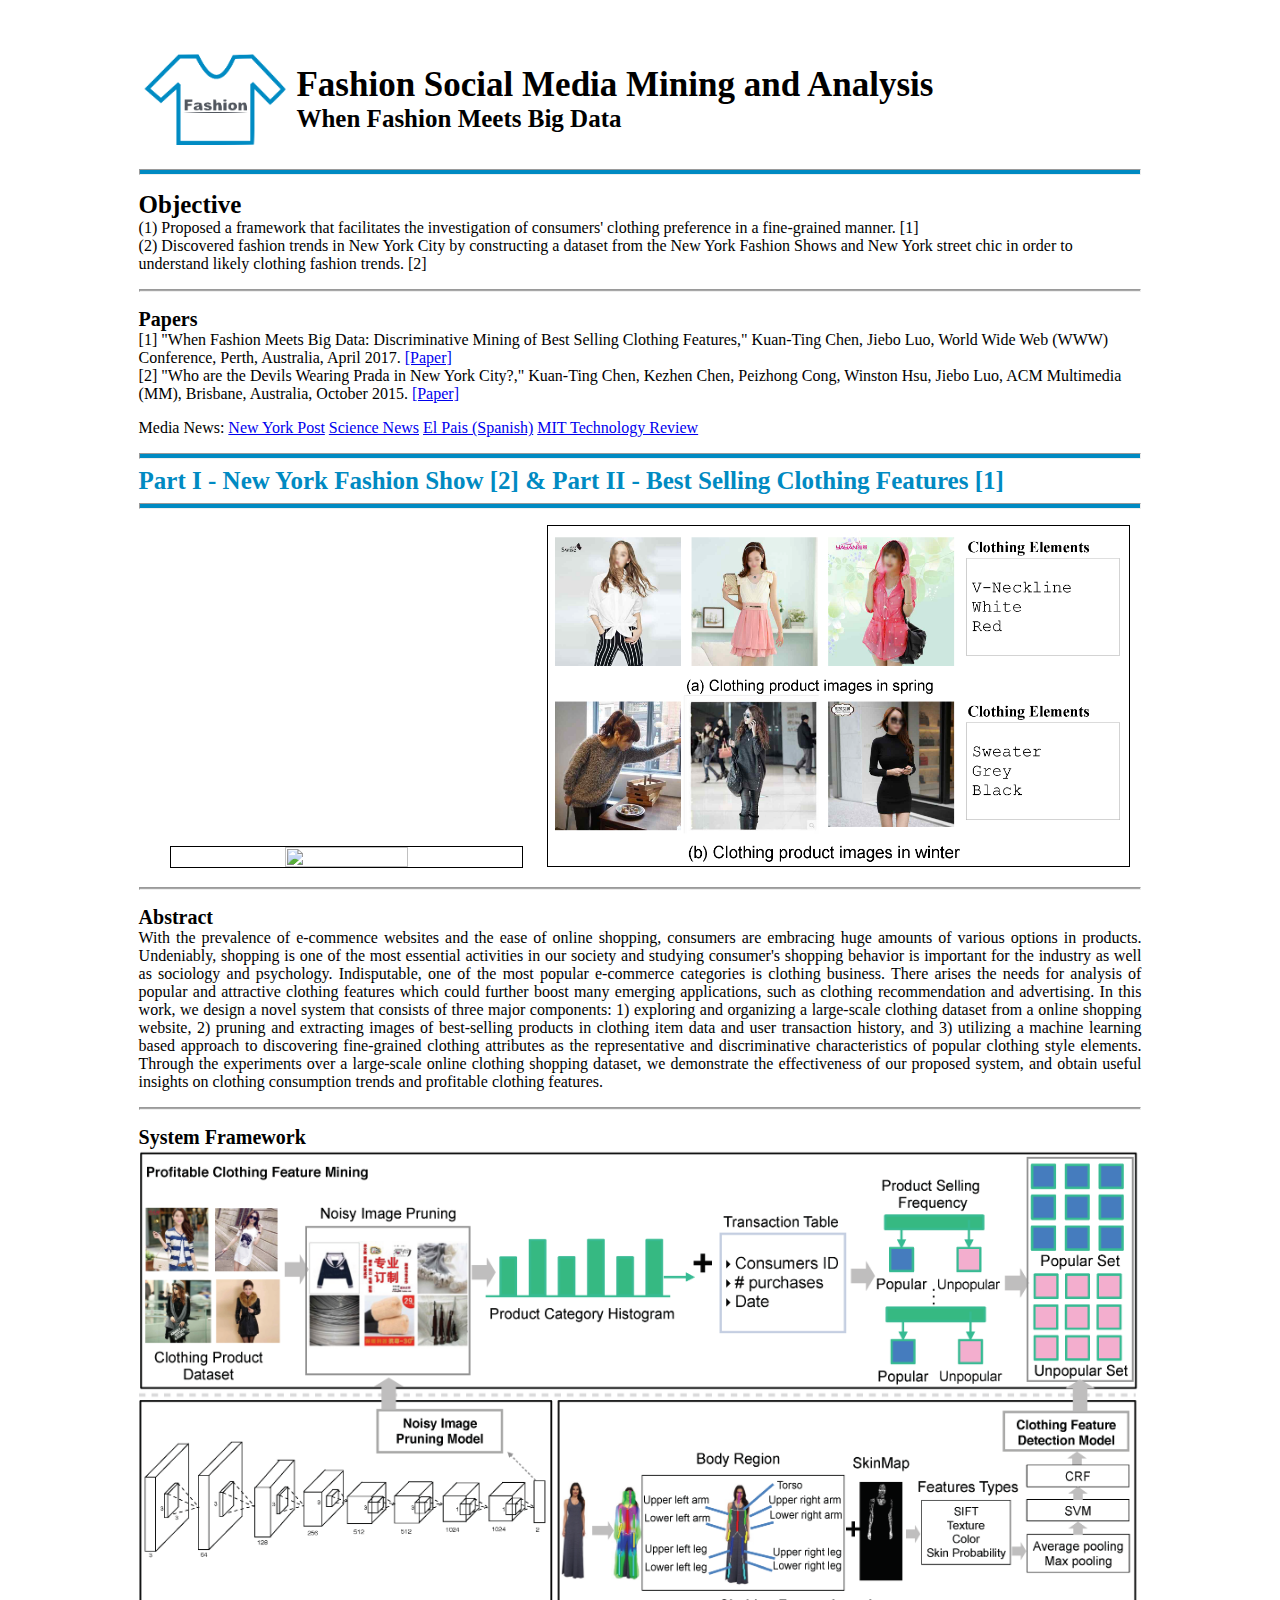
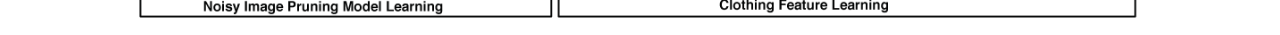
==== project/Fashion.html @ 11145e9f "create webpage" ====
<html>
	<head>
		<link rel="stylesheet" type="text/css" href="./projectstyle.css">
		<title>Fashion Social Media Mining and Analysis Trilogy</title>
	</head>
	<body>
	<table>
		<td class="layoutl"> </td>
		<td class="layoutm">
			<br/>
			<p style= "text-align:center" >
			<table>
				<td class="titleL"> <img src="img/fashion.png" width="100%"  /><td>
				<td class="titleR">
					<span id = "t1"> Fashion Social Media Mining and Analysis </span> <br/>
					<span id = "t2" > When Fashion Meets Big Data</span><br/>
				</td>
			</table>
			</p>
			<hr class="part">

			<p>
			 <span id = "t2"> Objective </span> <br/>
			 (1) Proposed a framework that facilitates the investigation of consumers' clothing preference in a fine-grained manner. [1] <br />

			 (2) Discovered fashion trends in New York City by constructing a dataset from the New York Fashion Shows and New York street chic in order to understand likely clothing fashion trends. [2]	
			 <hr class="small">

			 <p>
			 	<span id = "t3"> Papers </span><br />	

			 	[1] "When Fashion Meets Big Data: Discriminative Mining of Best Selling Clothing Features," Kuan-Ting Chen, Jiebo Luo, World Wide Web (WWW) Conference, Perth, Australia, April 2017. <a href = "http://papers.www2017.com.au.s3-website-ap-southeast-2.amazonaws.com/companion/p15.pdf">[Paper] </a>
				<br />	

				[2] "Who are the Devils Wearing Prada in New York City?," Kuan-Ting Chen, Kezhen Chen, Peizhong Cong, Winston Hsu, Jiebo Luo, ACM Multimedia (MM), Brisbane, Australia, October 2015. <a href = "https://arxiv.org/pdf/1508.04785.pdf"> [Paper] </a>
			<p>
				<p>
					Media News: 
			 			<a href = "http://nypost.com/2015/08/28/fashion-show-styles-really-do-translate-into-everyday-trends/"> New York Post</a> 
						<a href = "https://www.sciencenews.org/blog/culture-beaker/real-hits-fashion-week-look-computer-science"> Science News</a>  
						<a href = "http://elpais.com/elpais/2015/10/07/ciencia/1444241054_069070.html"> El Pais (Spanish)</a> 
						<a href = "https://www.technologyreview.com/s/541091/how-machine-vision-is-about-to-change-the-fashion-world/"> MIT Technology Review </a> 
				</p>	
			</p>
			<hr class="part">

			<span id = "part"> Part I - New York Fashion Show [2] & Part II - Best Selling Clothing Features [1]</span> <br/>	
			<hr class="part">
			<p align="center" >
				<img src="img/Fashion-NYFS.png" width="35%" border="1.5" hspace="20"/>    
				<img src="img/Fashion-Taobao.png" width="58%" border="1.5"/>
			</p>
			<hr class="small">
			<p align="justify">
				<span id = "t3"> Abstract </span> <br/>	
			 	With the prevalence of e-commence websites and the ease of online shopping, consumers are embracing huge amounts of various options in products. Undeniably, shopping is one of the most essential activities in our society and studying consumer's shopping behavior is important for the industry as well as sociology and psychology. Indisputable, one of the most popular e-commerce categories is clothing business. There arises the needs for analysis of popular and attractive clothing features which could further boost many emerging applications, such as clothing recommendation and advertising. In this work, we design a novel system that consists of three major components: 1) exploring and organizing a large-scale clothing dataset from a online shopping website, 2) pruning and extracting images of best-selling products in clothing item data and user transaction history, and 3) utilizing a machine learning based approach to discovering fine-grained clothing attributes as the representative and discriminative characteristics of popular clothing style elements. Through the experiments over a large-scale online clothing shopping dataset, we demonstrate the effectiveness of our proposed system, and obtain useful insights on clothing consumption trends and profitable clothing features.
			</p>
			<hr class="small">
			<p>
				<span id = "t3"> System Framework</span><br />		
				<img src="img/Fashion-framework.png" width="100%" />
			</p>

		</td>
		<td class="layoutr"> </td>

	<table>
	</body>
</html>
---- project/projectstyle.css ----
#t1 {
    color: black;
    font-size: 35px;
    font-weight:bold;
    text-align: center;
}

#t2 {
    color: black;
    font-size: 25px;
    font-weight:bold;
    text-align: center;
}

#t3 {
    color: black;
    font-size: 20px;
    font-weight:bold;
    text-align: center;

}

td.titleL{
	width:15%
}

td.titleR{
	width:85%
}

td.img2L{
    width:50%
}

td.img2R{
    width:50%
}

td.layoutl{
	width:10%
}

td.layoutm{
	width:80%
}

td.layoutr{
	width:10%
}

#part {
    color: #008AC2;
    font-size: 25px;
    font-weight:bold;
    text-align: center;

}


hr.part {
	color: #008AC2;
	background-color:#008AC2;
	height: 4px;
	position:center;
}

hr.small {
    color: #A7A7A7;
	background-color:#A7A7A7;
	height: 1px;
	position:center;
}
hr.small:before { 
    display: block;
    content: "";
    height: 30px;
    margin-top: -31px;
    border-style: solid;
    border-color: black;
    border-width: 0 0 1px 0;
    border-radius: 20px;
}
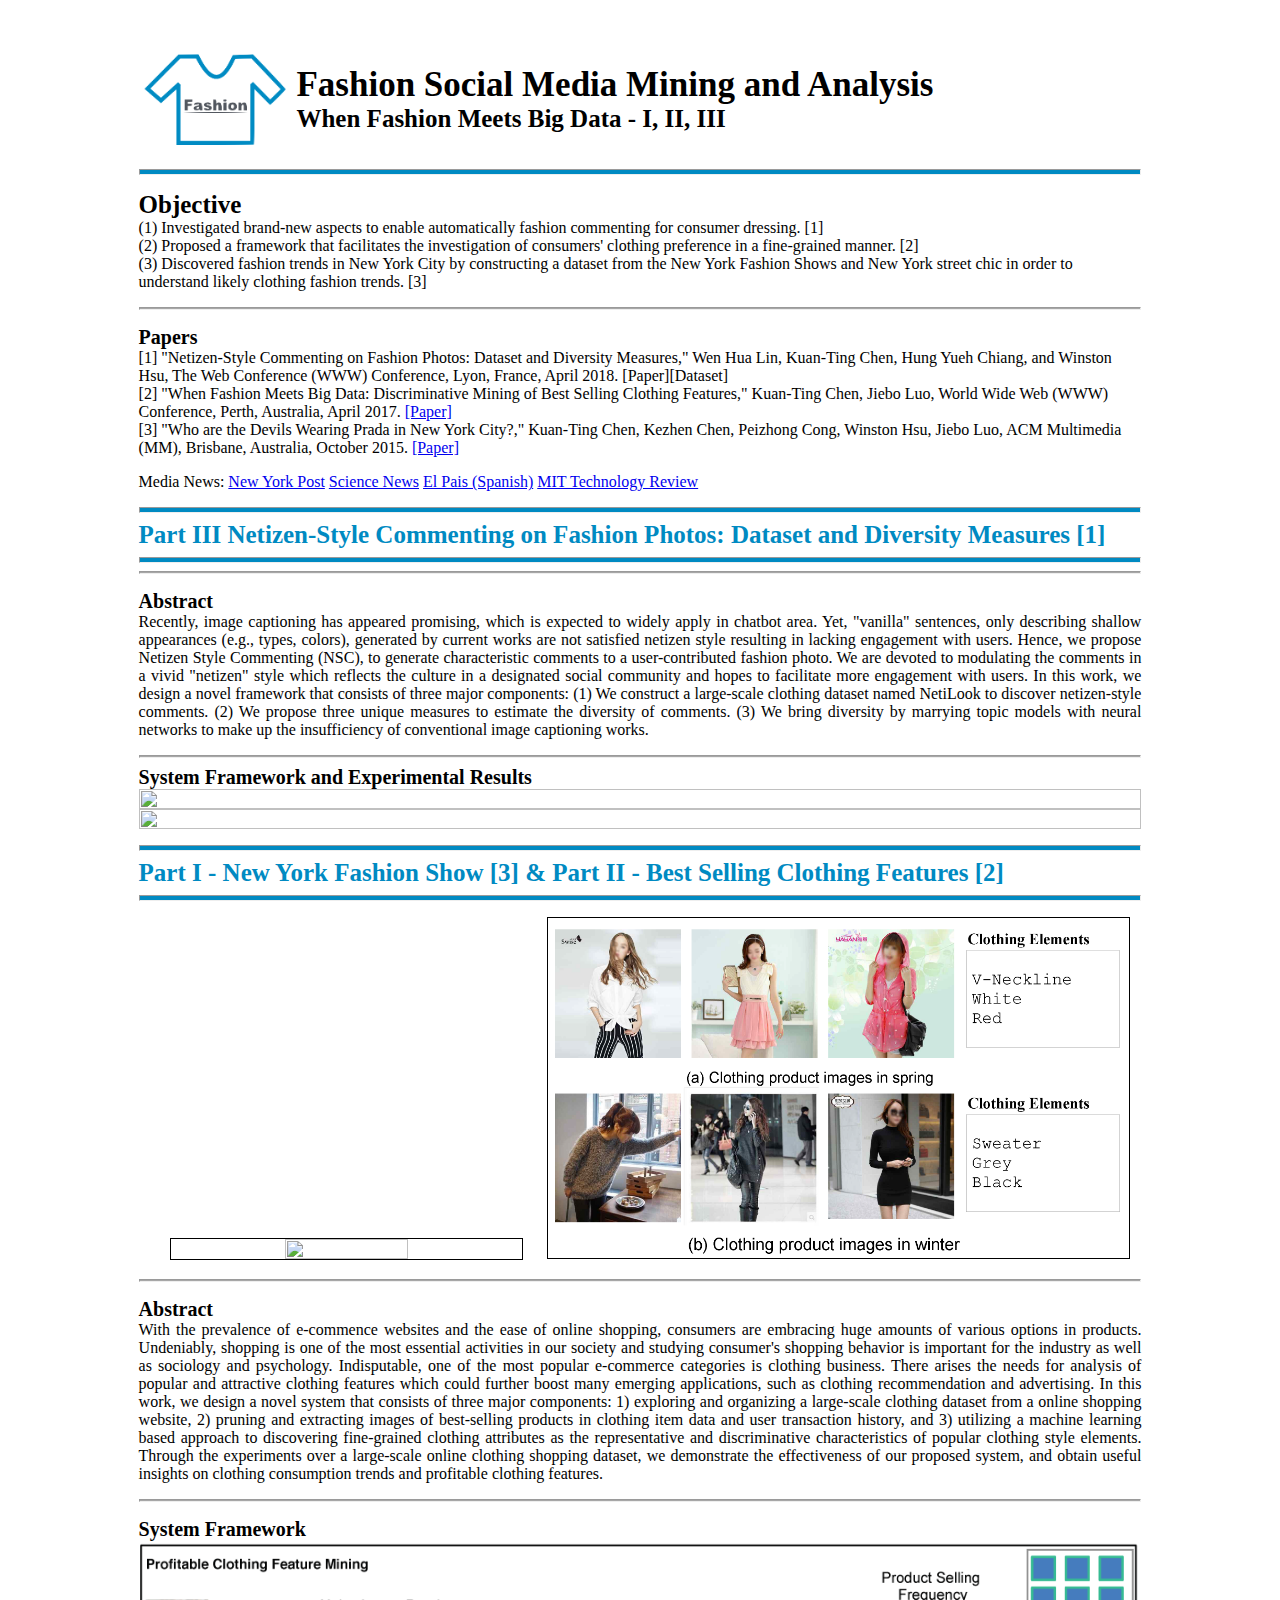
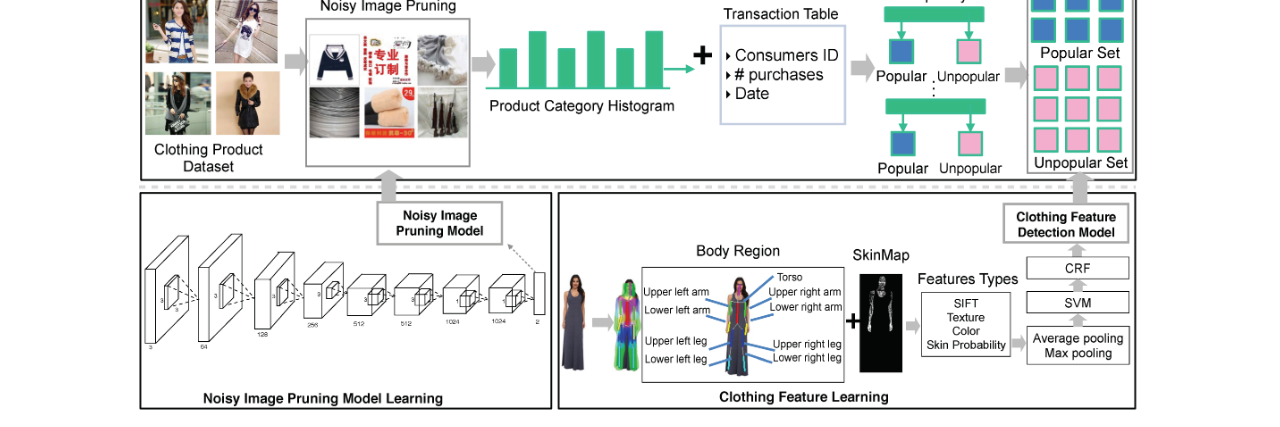
==== commit d29ce2e5: "update fashio project" ====
--- a/project/Fashion.html
+++ b/project/Fashion.html
@@ -1,7 +1,7 @@
 <html>
 	<head>
 		<link rel="stylesheet" type="text/css" href="./projectstyle.css">
-		<title>Fashion Social Media Mining and Analysis Trilogy</title>
+		<title>Fashion Social Media Mining and Analysis I, II, III</title>
 	</head>
 	<body>
 	<table>
@@ -13,7 +13,7 @@
 				<td class="titleL"> <img src="img/fashion.png" width="100%"  /><td>
 				<td class="titleR">
 					<span id = "t1"> Fashion Social Media Mining and Analysis </span> <br/>
-					<span id = "t2" > When Fashion Meets Big Data</span><br/>
+					<span id = "t2" > When Fashion Meets Big Data - I, II, III</span><br/>
 				</td>
 			</table>
 			</p>
@@ -21,18 +21,20 @@
 
 			<p>
 			 <span id = "t2"> Objective </span> <br/>
-			 (1) Proposed a framework that facilitates the investigation of consumers' clothing preference in a fine-grained manner. [1] <br />
+			 (1) Investigated brand-new aspects to enable automatically fashion commenting for consumer dressing. [1] <br />
+			 (2) Proposed a framework that facilitates the investigation of consumers' clothing preference in a fine-grained manner. [2] <br />
 
-			 (2) Discovered fashion trends in New York City by constructing a dataset from the New York Fashion Shows and New York street chic in order to understand likely clothing fashion trends. [2]	
+			 (3) Discovered fashion trends in New York City by constructing a dataset from the New York Fashion Shows and New York street chic in order to understand likely clothing fashion trends. [3]	
 			 <hr class="small">
 
 			 <p>
 			 	<span id = "t3"> Papers </span><br />	
-
-			 	[1] "When Fashion Meets Big Data: Discriminative Mining of Best Selling Clothing Features," Kuan-Ting Chen, Jiebo Luo, World Wide Web (WWW) Conference, Perth, Australia, April 2017. <a href = "http://papers.www2017.com.au.s3-website-ap-southeast-2.amazonaws.com/companion/p15.pdf">[Paper] </a>
+			 	[1] "Netizen-Style Commenting on Fashion Photos: Dataset and Diversity Measures," Wen Hua Lin, Kuan-Ting Chen, Hung Yueh Chiang, and Winston Hsu, The Web Conference (WWW) Conference, Lyon, France, April 2018. [Paper][Dataset]
+			 	<br />
+			 	[2] "When Fashion Meets Big Data: Discriminative Mining of Best Selling Clothing Features," Kuan-Ting Chen, Jiebo Luo, World Wide Web (WWW) Conference, Perth, Australia, April 2017. <a href = "http://papers.www2017.com.au.s3-website-ap-southeast-2.amazonaws.com/companion/p15.pdf">[Paper] </a>
 				<br />	
 
-				[2] "Who are the Devils Wearing Prada in New York City?," Kuan-Ting Chen, Kezhen Chen, Peizhong Cong, Winston Hsu, Jiebo Luo, ACM Multimedia (MM), Brisbane, Australia, October 2015. <a href = "https://arxiv.org/pdf/1508.04785.pdf"> [Paper] </a>
+				[3] "Who are the Devils Wearing Prada in New York City?," Kuan-Ting Chen, Kezhen Chen, Peizhong Cong, Winston Hsu, Jiebo Luo, ACM Multimedia (MM), Brisbane, Australia, October 2015. <a href = "https://arxiv.org/pdf/1508.04785.pdf"> [Paper] </a>
 			<p>
 				<p>
 					Media News: 
@@ -44,7 +46,24 @@
 			</p>
 			<hr class="part">
 
-			<span id = "part"> Part I - New York Fashion Show [2] & Part II - Best Selling Clothing Features [1]</span> <br/>	
+			<span id = "part"> Part III Netizen-Style Commenting on Fashion Photos: Dataset and Diversity Measures [1]</span> <br/>	
+			<hr class="part">
+
+			<hr class="small">
+			<p align="justify">
+				<span id = "t3"> Abstract </span> <br/>	
+				Recently, image captioning has appeared promising, which is expected to widely apply in chatbot area. Yet, "vanilla" sentences, only describing shallow appearances (e.g., types, colors), generated by current works are not satisfied netizen style resulting in lacking engagement with users. Hence, we propose Netizen Style Commenting (NSC), to generate characteristic comments to a user-contributed fashion photo. We are devoted to modulating the comments in a vivid "netizen" style which reflects the culture in a designated social community and hopes to facilitate more engagement with users. In this work, we design a novel framework that consists of three major components: (1) We construct a large-scale clothing dataset named NetiLook to discover netizen-style comments. (2) We propose three unique measures to estimate the diversity of comments. (3) We bring diversity by marrying topic models with neural networks to make up the insufficiency of conventional image captioning works.	
+
+
+				<hr class="small">
+				<span id = "t3"> System Framework and Experimental Results</span><br />	
+				<img src="img/FashionNSC-framework.png" width="100%" />
+				<img src="img/FashionNSC-example.png" width="100%" />	
+
+			</p>
+			<hr class="part">
+
+			<span id = "part"> Part I - New York Fashion Show [3] & Part II - Best Selling Clothing Features [2]</span> <br/>	
 			<hr class="part">
 			<p align="center" >
 				<img src="img/Fashion-NYFS.png" width="35%" border="1.5" hspace="20"/>    
